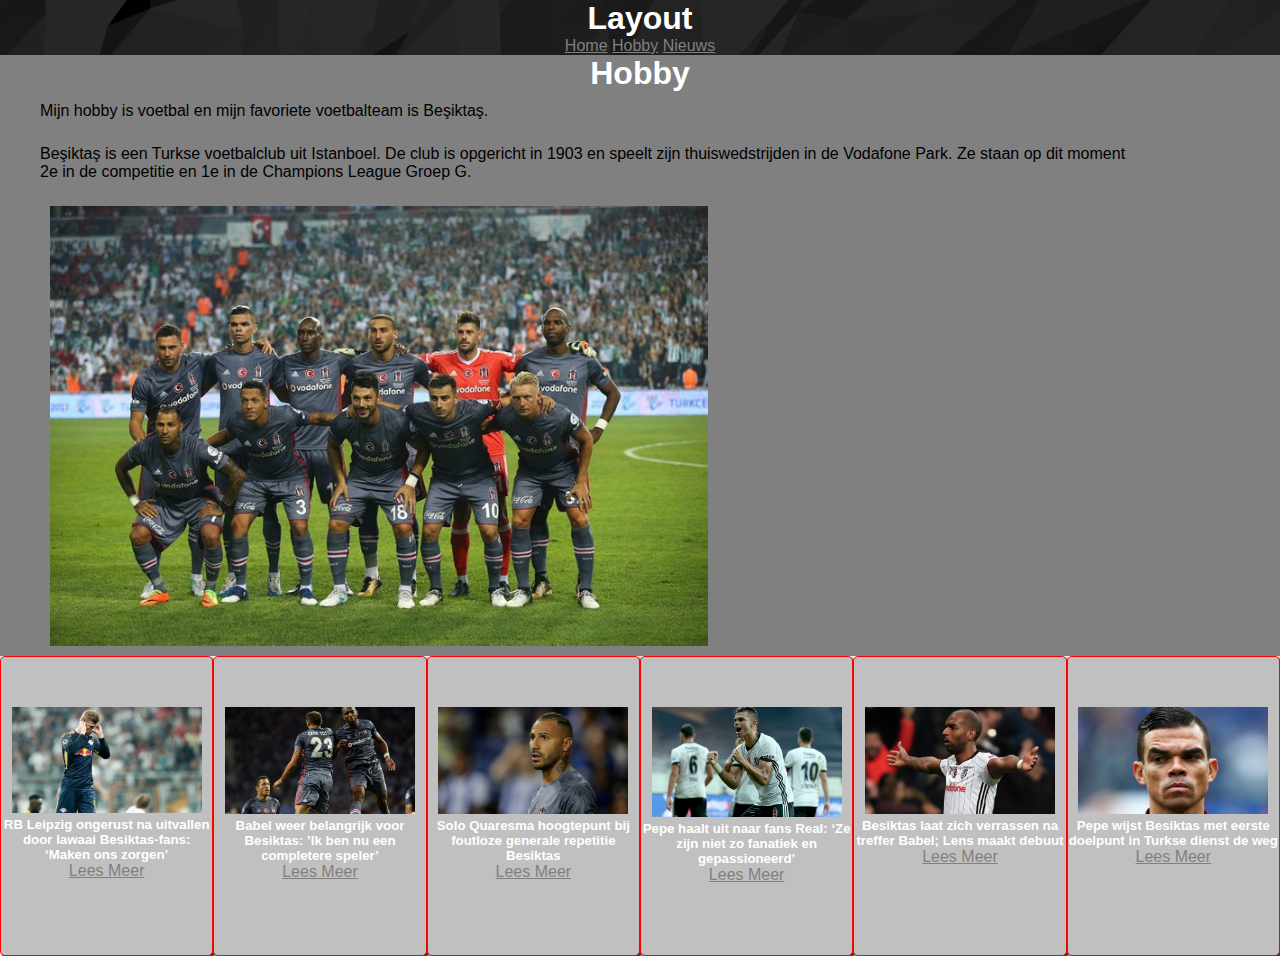
==== hobby.html @ f450b7c3 "no message" ====
<!DOCTYPE html>
<html>
  <head>
    <meta charset="utf-8">
    <link rel="stylesheet" type="text/css" href="css/style.css">
    <meta name="viewport" content="width=device-width, initial-scale=1, maximum-scale=1">
    <script src="js/script.js"></script>
    <title>Layout</title>
  </head>
  <body>
    <div class="container">
<div class="head">
    <h1>Layout</h1>
    <div class="menu">
        <button onclick="myFunction()" class="dropbtn">Menu</button>
        <div id="myDropdown" class="dropdown-content">
          <a href="index.html">Home</a>
          <a href="hobby.html">Hobby</a>
          <a href="news.html">Nieuws</a>
        </div>
</div>


<section>
<h1>Hobby</h1>
<p class="hobbytext">Mijn hobby is voetbal en mijn favoriete voetbalteam is Beşiktaş.</p>

<p>Beşiktaş is een Turkse voetbalclub uit Istanboel.
De club is opgericht in 1903 en speelt zijn thuiswedstrijden in de Vodafone Park.
Ze staan op dit moment 2e in de competitie en 1e in de Champions League Groep G.</p>
</section>

<img src="img/bjk.jpg" alt="" class="hobbyimg">

<div class="main">

<div class="flex">
  <img src="img/img1.jpg" alt="Besiktas" class="img">
  <h5>RB Leipzig ongerust na uitvallen door lawaai Besiktas-fans: ‘Maken ons zorgen’</h5>
  <a href="article1.html">Lees Meer</a>
</div>
<div class="flex">
  <img src="img/img2.jpg" alt="Besiktas" class="img">
  <h5>Babel weer belangrijk voor Besiktas: ’Ik ben nu een completere speler’</h5>
    <a href="article2.html">Lees Meer</a>
</div>
<div class="flex">
  <img src="img/img3.jpg" alt="Besiktas" class="img">
  <h5>Solo Quaresma hoogtepunt bij foutloze generale repetitie Besiktas</h5>
    <a href="article3.html">Lees Meer</a>
</div>
<div class="flex">
  <img src="img/img4.jpg" alt="Besiktas" class="img">
  <h5>Pepe haalt uit naar fans Real: ‘Ze zijn niet zo fanatiek en gepassioneerd’</h5>
    <a href="article4.html">Lees Meer</a>
</div>

<div class="flex">
  <img src="img/img5.jpg" alt="Besiktas" class="img">
  <h5>Besiktas laat zich verrassen na treffer Babel; Lens maakt debuut</h5>
    <a href="article5.html">Lees Meer</a>
</div>

<div class="flex">
  <img src="img/img6.jpg" alt="Besiktas" class="img">
  <h5>Pepe wijst Besiktas met eerste doelpunt in Turkse dienst de weg</h5>
    <a href="article6.html">Lees Meer</a>
</div>

</div>

</div>






  </div>

  </body>
</html>
---- css/style.css ----
* {
  padding: 0;
  margin: 0;
  font-family: sans-serif;
}

.head{
  background-image:url("../img/header-background.png");
  background-size: cover;
  width: 100%;
  height: 55px;
  text-align: center;
  margin: 0 auto;
  margin-bottom: 500px;
}

.container{
  display: -webkit-flex;
  display: flex;
  position: relative;
}

h1{
  color: white;
}

li{
  color: white;
  display: inline;
  margin: 0 auto;
  margin-right: 40px;
}


body{
  background-color: grey;
  overflow-x:hidden;
}

a{
  color: grey;

}
a:hover{
  color:white;
}
a:visited{
  color: grey;
}

@media screen and (max-width: 500px) {
    li {
        background-color: lightgreen;
    }
}


@media screen and (max-width: 500px) {
    body {
        background-color: lightgreen;
    }
}

@media screen and (min-width: 501px) {
    .dropbtn {
        display: none;
    }
}




@media screen and (max-width: 500px) {
    .dropbtn {
      position: fixed;
     top: 0px !important;
     left: 0px !important;
     background-color: black;
     color: white;
     padding: 17px;
     font-size: 18px;
     border: none;
     cursor: pointer;
   }

  /* Dropdown button on hover & focus */
  .dropbtn:hover, .dropbtn:focus {
    background-color: grey;
  }

  /* The container <div> - needed to position the dropdown content */
    .menu {
  position: fixed;
     top: 0px !important;
     left: 0px !important;
    position: relative;
    display: inline-block;
}
    /* Dropdown Content (Hidden by Default) */
      .dropdown-content {
        margin-top: 60px;
        top: 0px !important;
        left: 0px !important;
        display: none;
        position: fixed;
        background-color: #f9f9f9;
        min-width: 160px;
        box-shadow: 0px 8px 16px 0px rgba(0,0,0,0.2);
        z-index: 1;
    }

    /* Links inside the dropdown */
    .dropdown-content a {
      color: black;
      padding: 12px 16px;
      text-decoration: none;
      display: block;
    }

/* Change color of dropdown links on hover */
  .dropdown-content a:hover {background-color: black}

/* Show the dropdown menu (use JS to add this class to the .dropdown-content container when the user clicks on the dropdown button) */
  .show {display:block;}
  }



h2{
  font-size: 15px;
  width: 270px;

}


.main{
  width: 100%;
  background-color: #eee;
  height: 300px;
  margin: auto;
  display: flex;
  flex-direction: row;
  flex-wrap: nowrap;
}

.main2{
  width: 100%;
  background-color: #eee;
  height: 600px;
  margin: auto;
  display: flex;
  flex-direction: column;
  flex-wrap: wrap;
  justify-content: space-around;
}

.main3{
  width: 100%;
  background-color: #eee;
  height: 600px;
  margin: auto;
  display: flex;
  flex-direction: row;
  flex-wrap: nowrap;
}


.flex{
  background-color: silver;
  border: solid 0.6px red;
  width: 350px;
  color:#fff;
  text-align: center;
  border-radius: 5px;
  box-shadow: 2px 2px 2px #333;

}
.first{
  order: 1;
}

.second{
  order: 3;
}

.third{
order:5;
}
.fourth{
order: 2;
}


.fifth{
order: 4;
}


.sixth{
order: 8;
}


.advertenties{
width: 400px;
height: 600px;
}


.img{
  margin-top: 50px;
  width: 90%;
}
.ad{
  height: 100%;
  width: 100%;
  float: left;
}
.articleimg{
  margin: auto;
  margin-left: 120px;
  margin-right: 120px;
}

.article1{
width: 1180px;
}

h3{
margin-top: 50px;
  margin: auto;
}
p{
  text-align: left;
  margin-top: 10px;
  margin-bottom: 25px;
  margin-left: 40px;
  width: 1100px;
}

.buttons{
  font-size: 18px;
  width:  270px;
}
a.buttons{
  color: red;
}


.hobbyimg{
  float: left;
  margin-left: 50px;
  margin-bottom: 10px;
  height: 440px;
}
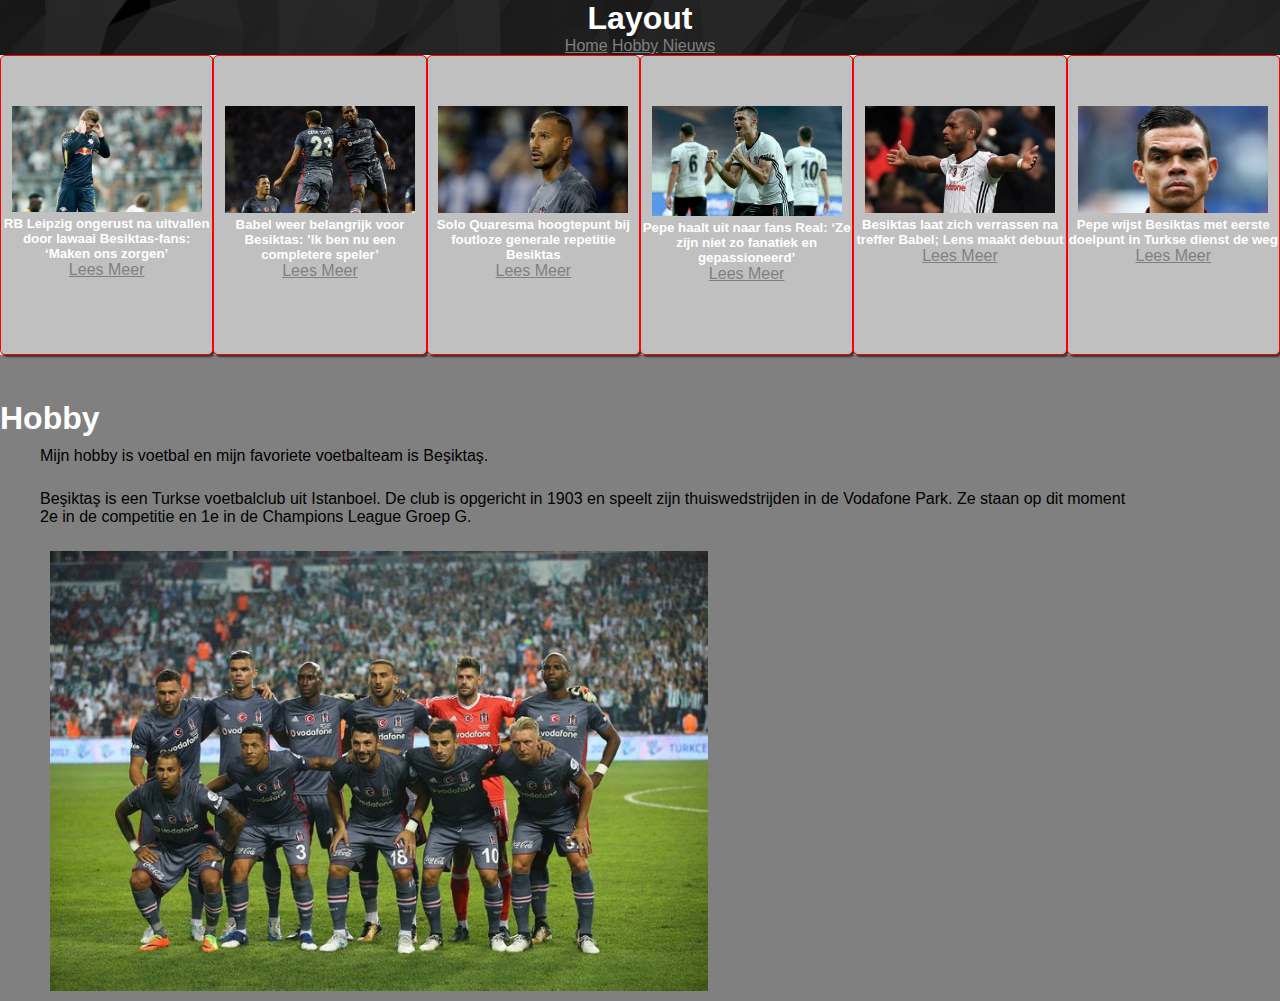
==== commit 96439c21: "no message" ====
--- a/hobby.html
+++ b/hobby.html
@@ -20,17 +20,6 @@
         </div>
 </div>
 
-
-<section>
-<h1>Hobby</h1>
-<p class="hobbytext">Mijn hobby is voetbal en mijn favoriete voetbalteam is Beşiktaş.</p>
-
-<p>Beşiktaş is een Turkse voetbalclub uit Istanboel.
-De club is opgericht in 1903 en speelt zijn thuiswedstrijden in de Vodafone Park.
-Ze staan op dit moment 2e in de competitie en 1e in de Champions League Groep G.</p>
-</section>
-
-<img src="img/bjk.jpg" alt="" class="hobbyimg">
 
 <div class="main">
 
@@ -77,6 +66,17 @@
 
 
   </div>
+  <section>
+    <h1>Hobby</h1>
+    <p class="hobbytext">Mijn hobby is voetbal en mijn favoriete voetbalteam is Beşiktaş.</p>
+
+    <p>Beşiktaş is een Turkse voetbalclub uit Istanboel.
+      De club is opgericht in 1903 en speelt zijn thuiswedstrijden in de Vodafone Park.
+      Ze staan op dit moment 2e in de competitie en 1e in de Champions League Groep G.</p>
+    </section>
+
+
+    <img src="img/bjk.jpg" alt="" class="hobbyimg">
 
   </body>
 </html>
--- a/css/style.css
+++ b/css/style.css
@@ -18,6 +18,7 @@
   display: -webkit-flex;
   display: flex;
   position: relative;
+  height: 400px;
 }
 
 h1{
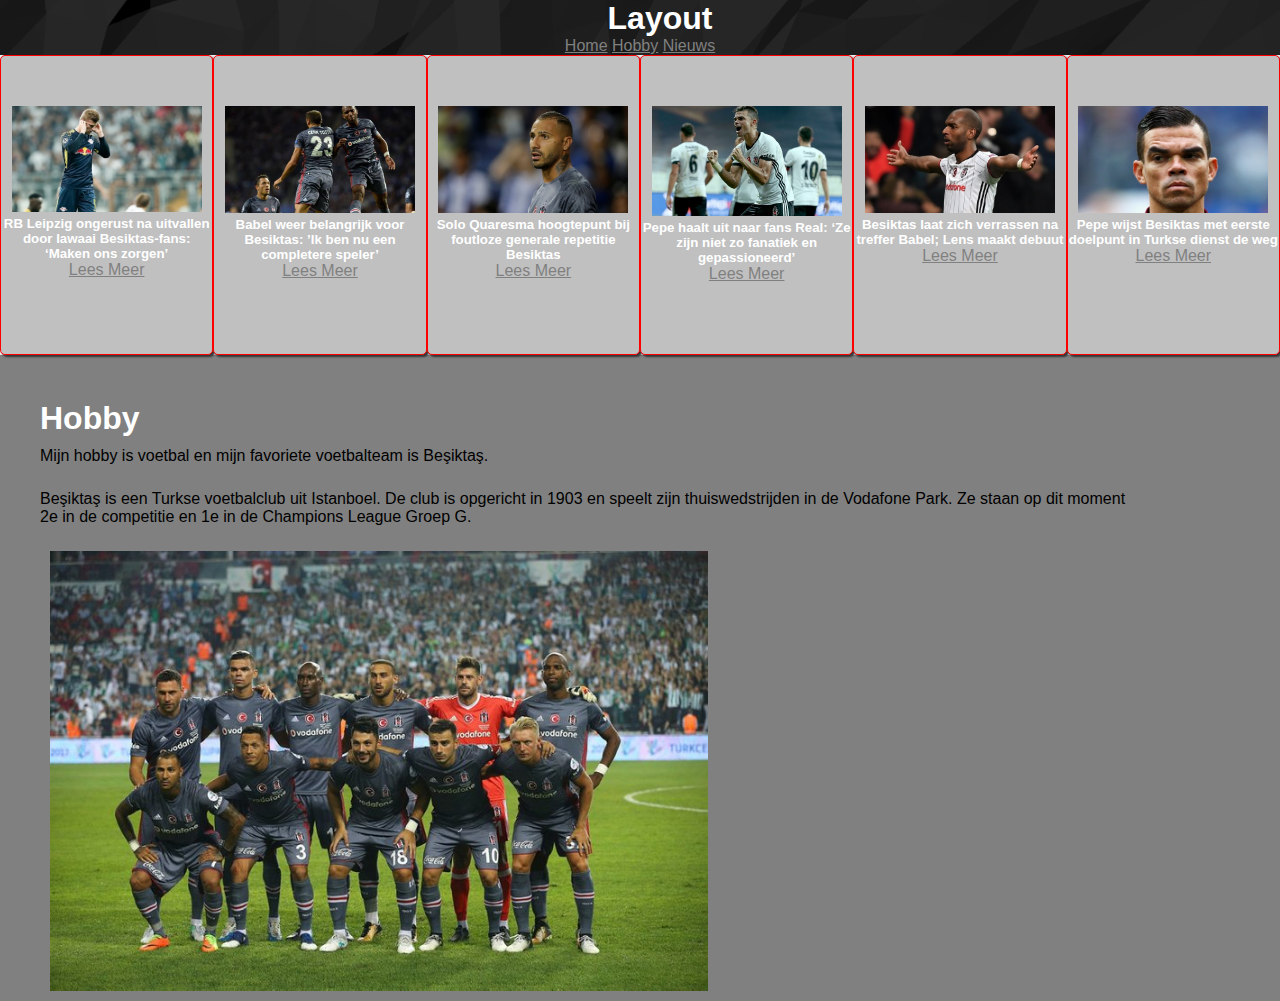
==== commit 508356d5: "no message" ====
--- a/hobby.html
+++ b/hobby.html
@@ -62,10 +62,7 @@
 
 
 
-
-
-
-  </div>
+</div>
   <section>
     <h1>Hobby</h1>
     <p class="hobbytext">Mijn hobby is voetbal en mijn favoriete voetbalteam is Beşiktaş.</p>
@@ -76,7 +73,7 @@
     </section>
 
 
-    <img src="img/bjk.jpg" alt="" class="hobbyimg">
+<img src="img/bjk.jpg" alt="" class="hobbyimg">
 
   </body>
 </html>
--- a/css/style.css
+++ b/css/style.css
@@ -23,6 +23,7 @@
 
 h1{
   color: white;
+  margin-left: 40px;
 }
 
 li{
@@ -128,9 +129,8 @@
 
 
 h2{
-  font-size: 15px;
-  width: 270px;
-
+font-size: 15px;
+width: 270px;
 }
 
 
@@ -146,7 +146,7 @@
 
 .main2{
   width: 100%;
-  background-color: #eee;
+  background-color: grey;
   height: 600px;
   margin: auto;
   display: flex;
@@ -170,7 +170,7 @@
   background-color: silver;
   border: solid 0.6px red;
   width: 350px;
-  color:#fff;
+  color: #fff;
   text-align: center;
   border-radius: 5px;
   box-shadow: 2px 2px 2px #333;
@@ -229,7 +229,7 @@
 
 h3{
 margin-top: 50px;
-  margin: auto;
+margin: auto;
 }
 p{
   text-align: left;
